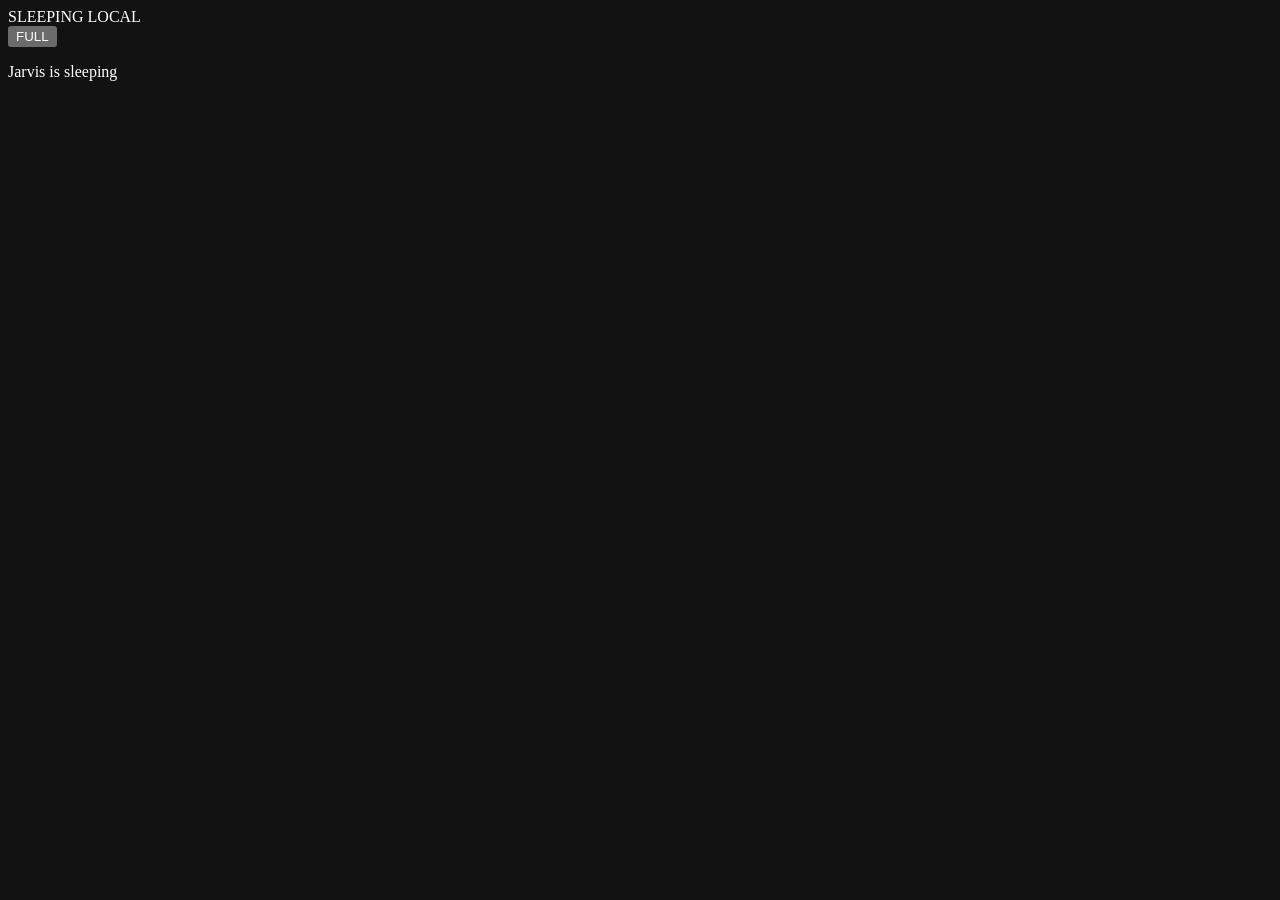
==== phone-face/index.html @ 9286f829 "feat: initial standalone Jarvis Smart Mirror release Start the standalone MSI backend, Raspberry Pi " ====
<!doctype html>
<html lang="en">
  <head>
    <meta charset="UTF-8" />
    <meta name="viewport" content="width=device-width, initial-scale=1, viewport-fit=cover, user-scalable=no" />
    <meta name="theme-color" content="#000000" />
    <meta name="color-scheme" content="dark" />
    <title>Jarvis Face</title>
    <link rel="manifest" href="/face/static/manifest.webmanifest" />
    <link rel="stylesheet" href="/face/static/styles.css" />
  </head>
  <body>
    <main id="face" class="robot-face" data-state="sleeping" aria-label="Jarvis is sleeping">
      <div class="ambient-glow" aria-hidden="true"></div>
      <div class="scanlines" aria-hidden="true"></div>

      <div class="hud" aria-hidden="true">
        <i class="corner top-left"></i>
        <i class="corner top-right"></i>
        <i class="corner bottom-left"></i>
        <i class="corner bottom-right"></i>
        <i class="reticle"></i>
      </div>

      <section class="eyes" aria-hidden="true">
        <div class="eye-socket eye-socket-left">
          <div class="eye eye-left"><i class="eye-core"></i><i class="eye-glint"></i></div>
        </div>
        <div class="eye-socket eye-socket-right">
          <div class="eye eye-right"><i class="eye-core"></i><i class="eye-glint"></i></div>
        </div>
      </section>

      <div class="telemetry" aria-hidden="true"><i></i><i></i><i></i><i></i><i></i></div>

      <aside class="system-strip">
        <span id="connectionDot" class="connection-dot"></span>
        <span id="statusLabel">SLEEPING</span>
        <span id="providerLabel">LOCAL</span>
      </aside>

      <button id="fullscreenButton" class="fullscreen-button" type="button" aria-label="Enter fullscreen">FULL</button>
      <p id="announcement" class="visually-hidden" aria-live="polite">Jarvis is sleeping</p>
    </main>
    <script src="/face/static/app.js" defer></script>
  </body>
</html>
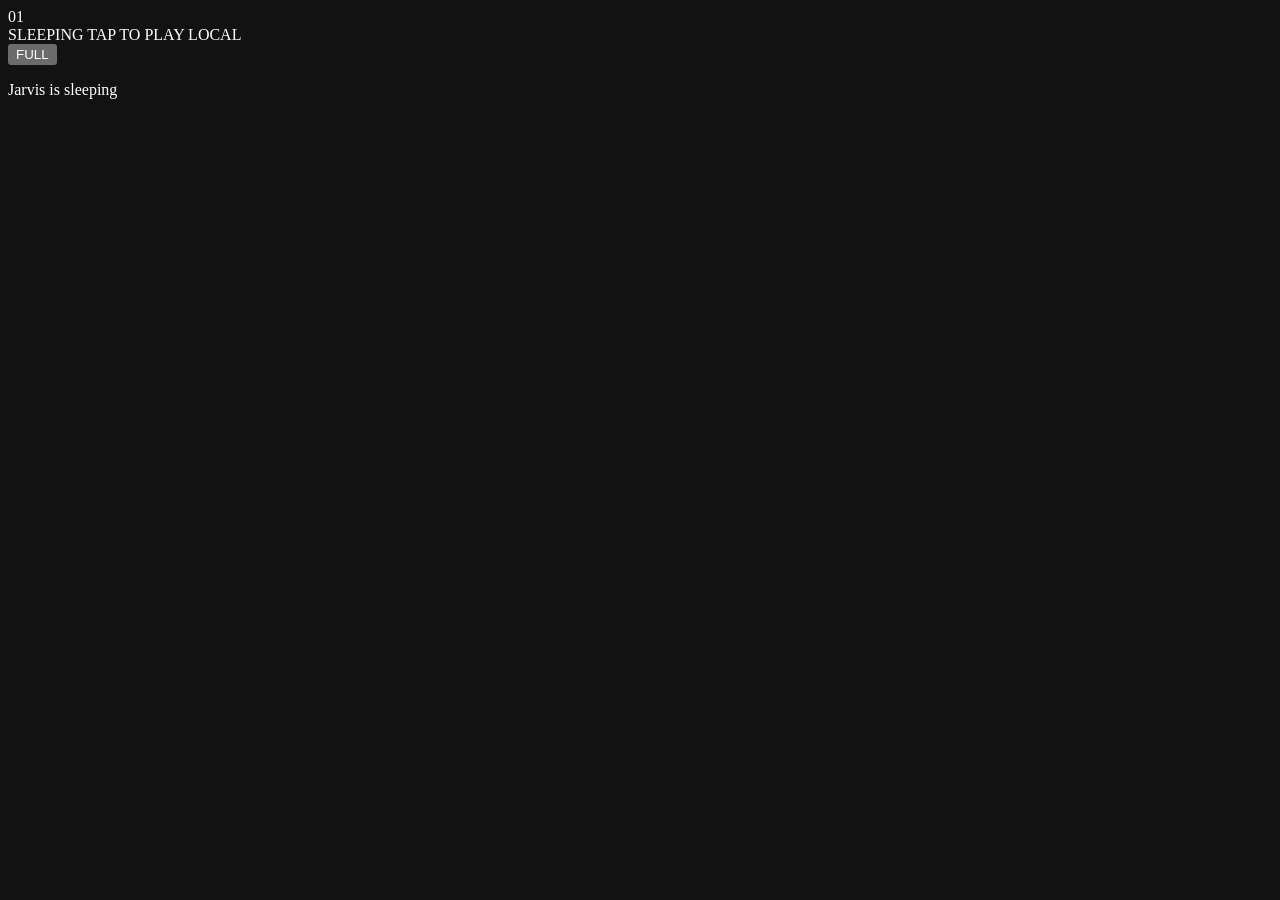
==== commit 0959e635: "feat(ui): redesign mirror glass interface and add expressive phone face" ====
--- a/phone-face/index.html
+++ b/phone-face/index.html
@@ -12,7 +12,7 @@
   <body>
     <main id="face" class="robot-face" data-state="sleeping" aria-label="Jarvis is sleeping">
       <div class="ambient-glow" aria-hidden="true"></div>
-      <div class="scanlines" aria-hidden="true"></div>
+      <div class="dot-field" aria-hidden="true"></div>
 
       <div class="hud" aria-hidden="true">
         <i class="corner top-left"></i>
@@ -20,6 +20,7 @@
         <i class="corner bottom-left"></i>
         <i class="corner bottom-right"></i>
         <i class="reticle"></i>
+        <span class="face-index">01</span>
       </div>
 
       <section class="eyes" aria-hidden="true">
@@ -31,11 +32,12 @@
         </div>
       </section>
 
-      <div class="telemetry" aria-hidden="true"><i></i><i></i><i></i><i></i><i></i></div>
+      <div class="telemetry" aria-hidden="true"><i></i><i></i><i></i><i></i><i></i><i></i><i></i></div>
 
       <aside class="system-strip">
         <span id="connectionDot" class="connection-dot"></span>
         <span id="statusLabel">SLEEPING</span>
+        <span class="interaction-hint">TAP TO PLAY</span>
         <span id="providerLabel">LOCAL</span>
       </aside>
 
